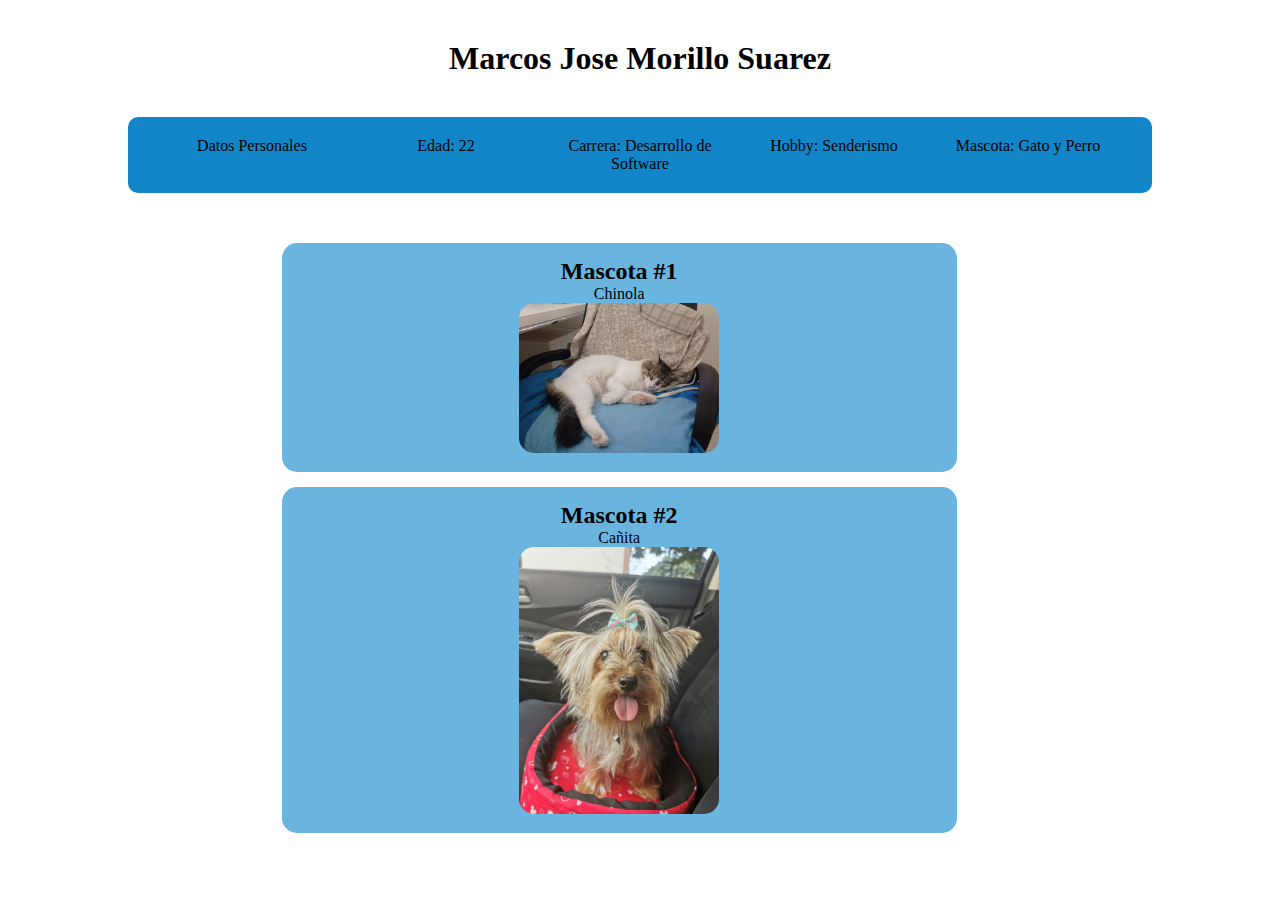
==== index.html @ 93fa3a71 "init proyect" ====
<!DOCTYPE html>
<html>
<head>
    <meta charset="utf-8">
    <meta name="viewport" content="width=device-width, initial-scale=1">
    <title>Pagina sencilla</title>
    <link rel="stylesheet" type="text/css" href="style.css">
</head>
<body>

    <div class="titulo">
        <h1>Marcos Jose Morillo Suarez</h1>
    </div>

    <nav>
        <ul>
            <li><a href="">Datos Personales</a></li>
            <li><a href="">Edad: 22</a></li>
            <li><a href="">Carrera: Desarrollo de Software</a></li>
            <li><a href="">Hobby: Senderismo</a></li>
            <li><a href="">Mascota: Gato y Perro</a></li>
        </ul>
    </nav>

    <div class="contenido">
        <div class="articulo">
            <div>
                <h2>Mascota #1</h2>
                <p>Chinola</p>
                <img src="images/canita.jpg" alt="Canita"/>
            </div>
            <div>
                <h2>Mascota #2</h2>
                <p>Cañita</p>
                <img src="images/nola.jpg" alt="Nola"/>         
            </div>
        </div>
    </div>
</body>
</html>
---- style.css ----
* {
	padding: 0;
	margin: 0;
	font-family: century gothic;
	color: black;
	text-decoration: none;
	text-align: center;
    
}
.titulo {
	padding: 40px;
}

nav ul {
	width: 80%;
	margin: auto;
	border-radius: 10px;
	list-style-type: none;
	background-color: #1286c9;
}
nav li {
	display: inline-flex;
}
nav a {
	padding: 20px;
	width: 150px;
}
nav ul a:hover {
	background-color: rgb(168, 219, 228)
}

.contenido {
	display: flex;
	width: 80%;
	margin: auto;
	margin-top: 50px;
}
.contenido .articulo {
	width: 70%;
	margin: auto;
}
.contenido .articulo div {
	width: 90%;
	padding: 15px;
	background-color: #69b5e0;
	border-radius: 15px;
	margin-bottom: 15px;
}
.contenido .articulo img {
	width: 200px;
	border-radius: 15px;
}
.contenido .secundario {
	width: 30%;
}
.contenido .secundario p {
	background-color: #0a476b;
	border-radius: 15px;
	padding: 20px;
	height: 700px;
}

.piedepagina {
	background-color: #0a476b;
	margin-top: 100px;
}
.piedepagina p {
	padding: 100px;
}
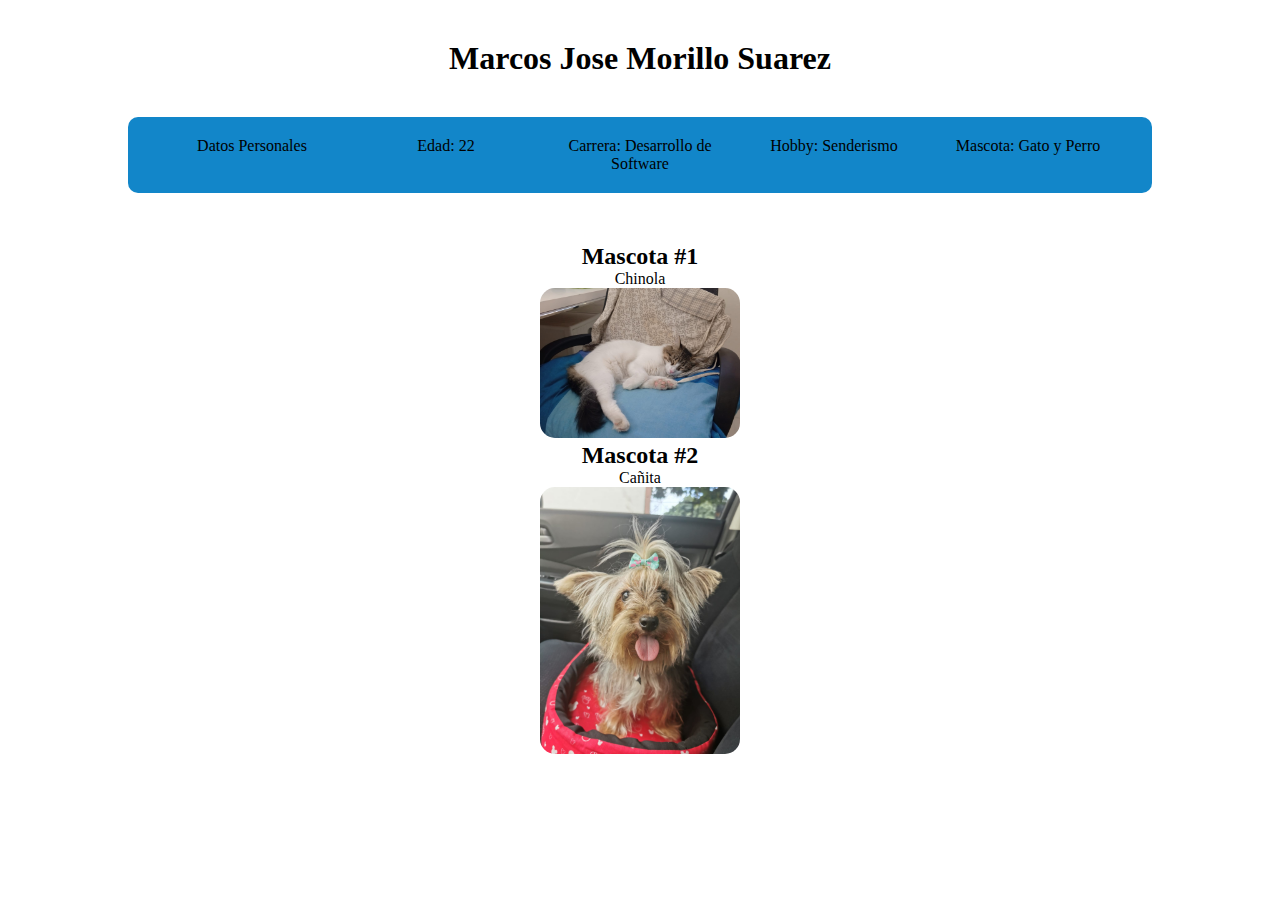
==== commit 8794387b: "Mejorar CSS" ====
--- a/index.html
+++ b/index.html
@@ -1,40 +1,39 @@
 <!DOCTYPE html>
-<html>
+<html lang="es">
 <head>
-    <meta charset="utf-8">
-    <meta name="viewport" content="width=device-width, initial-scale=1">
-    <title>Pagina sencilla</title>
-    <link rel="stylesheet" type="text/css" href="style.css">
+    <meta charset="UTF-8">
+    <meta name="viewport" content="width=device-width, initial-scale=1.0">
+    <title>Página Sencilla</title>
+    <link rel="stylesheet" href="style.css">
 </head>
 <body>
-
-    <div class="titulo">
+    <header class="titulo">
         <h1>Marcos Jose Morillo Suarez</h1>
-    </div>
+    </header>
 
     <nav>
         <ul>
-            <li><a href="">Datos Personales</a></li>
-            <li><a href="">Edad: 22</a></li>
-            <li><a href="">Carrera: Desarrollo de Software</a></li>
-            <li><a href="">Hobby: Senderismo</a></li>
-            <li><a href="">Mascota: Gato y Perro</a></li>
+            <li><a href="#">Datos Personales</a></li>
+            <li><a href="#">Edad: 22</a></li>
+            <li><a href="#">Carrera: Desarrollo de Software</a></li>
+            <li><a href="#">Hobby: Senderismo</a></li>
+            <li><a href="#">Mascota: Gato y Perro</a></li>
         </ul>
     </nav>
 
-    <div class="contenido">
-        <div class="articulo">
-            <div>
+    <main class="contenido">
+        <section class="articulo">
+            <article>
                 <h2>Mascota #1</h2>
                 <p>Chinola</p>
-                <img src="images/canita.jpg" alt="Canita"/>
-            </div>
-            <div>
+                <img src="images/canita.jpg" alt="Imagen de Chinola">
+            </article>
+            <article>
                 <h2>Mascota #2</h2>
                 <p>Cañita</p>
-                <img src="images/nola.jpg" alt="Nola"/>         
-            </div>
-        </div>
-    </div>
+                <img src="images/nola.jpg" alt="Imagen de Cañita">
+            </article>
+        </section>
+    </main>
 </body>
 </html>
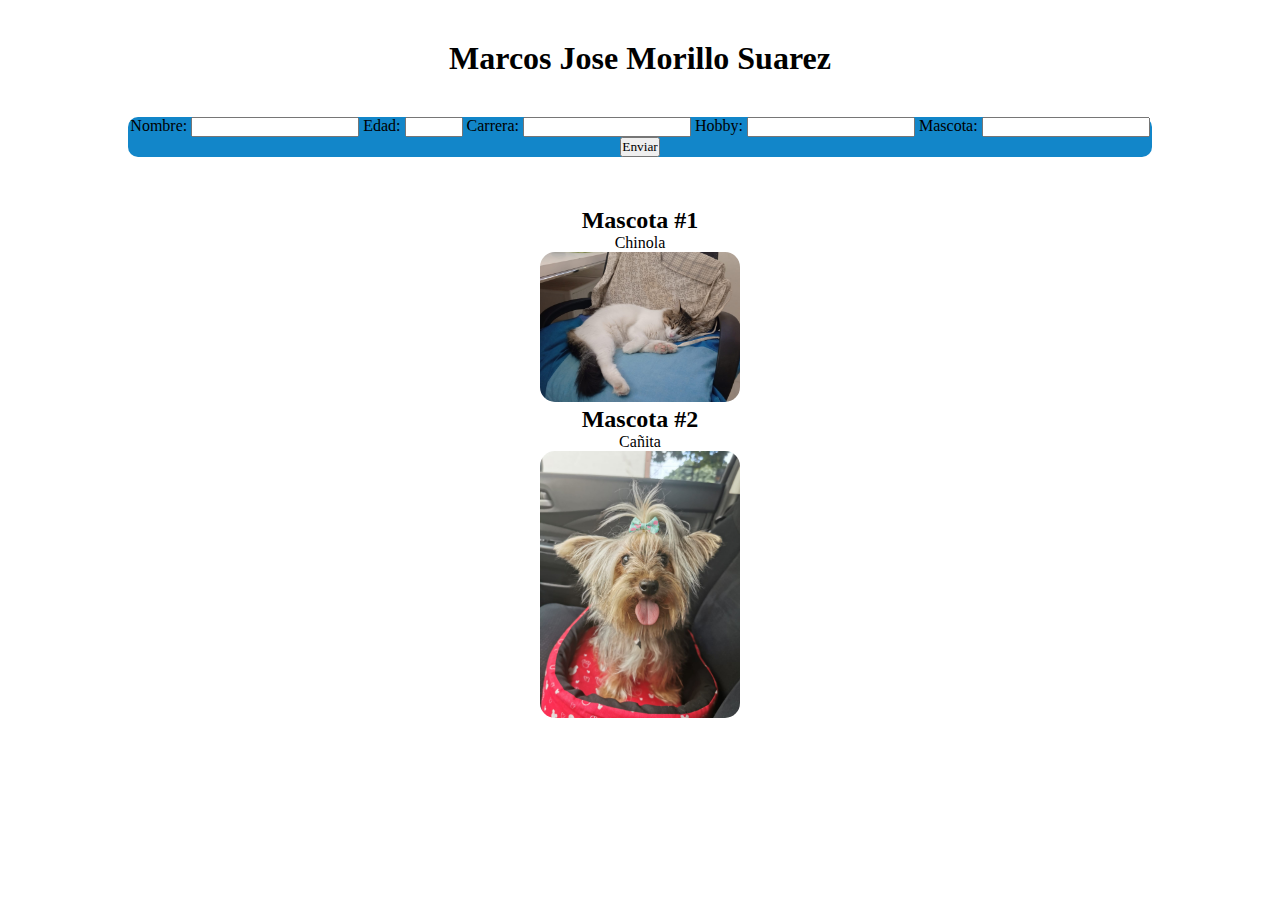
==== commit 98055ede: "Agregando validacines" ====
--- a/index.html
+++ b/index.html
@@ -13,11 +13,25 @@
 
     <nav>
         <ul>
-            <li><a href="#">Datos Personales</a></li>
-            <li><a href="#">Edad: 22</a></li>
-            <li><a href="#">Carrera: Desarrollo de Software</a></li>
-            <li><a href="#">Hobby: Senderismo</a></li>
-            <li><a href="#">Mascota: Gato y Perro</a></li>
+            <!-- Agregar validaciones de formulario -->
+            <form id="datos-personales" action="#" method="post">
+                <label for="nombre">Nombre:</label>
+                <input type="text" id="nombre" name="nombre" required>
+                
+                <label for="edad">Edad:</label>
+                <input type="number" id="edad" name="edad" min="1" max="100" required>
+                
+                <label for="carrera">Carrera:</label>
+                <input type="text" id="carrera" name="carrera" required>
+                
+                <label for="hobby">Hobby:</label>
+                <input type="text" id="hobby" name="hobby">
+                
+                <label for="mascota">Mascota:</label>
+                <input type="text" id="mascota" name="mascota">
+                
+                <input type="submit" value="Enviar">
+            </form>
         </ul>
     </nav>
 
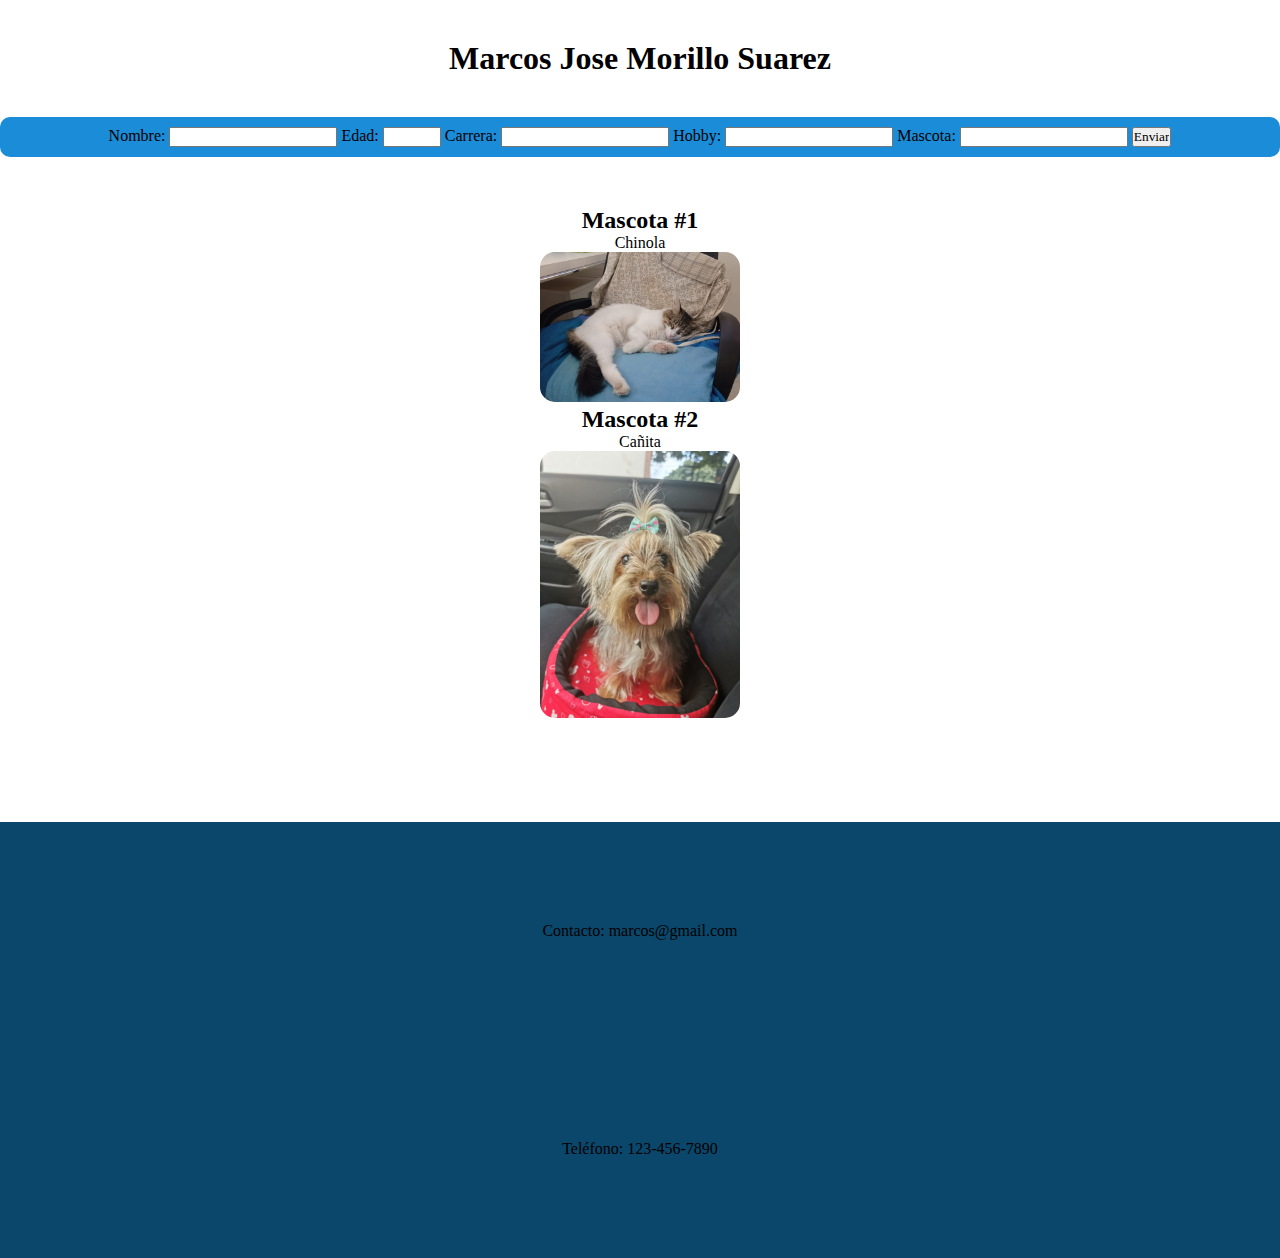
==== commit 6d71a648: "Agregar un pie de página con información de contacto" ====
--- a/index.html
+++ b/index.html
@@ -50,4 +50,10 @@
         </section>
     </main>
 </body>
+
+<footer class="piedepagina">
+    <p>Contacto: marcos@gmail.com</p>
+    <p>Teléfono: 123-456-7890</p>
+</footer>
+
 </html>
--- a/style.css
+++ b/style.css
@@ -12,22 +12,22 @@
 }
 
 nav ul {
-	width: 80%;
-	margin: auto;
-	border-radius: 10px;
-	list-style-type: none;
-	background-color: #1286c9;
+    display: flex;
+    justify-content: space-around;
+    padding: 10px;
+    background-color: #1a8cd8;
+    border-radius: 10px;
 }
 nav li {
-	display: inline-flex;
+    margin: 0 10px;
 }
 nav a {
-	padding: 20px;
-	width: 150px;
+    display: block;
+    padding: 15px 20px;
+    color: white;
+    font-weight: bold;
 }
-nav ul a:hover {
-	background-color: rgb(168, 219, 228)
-}
+
 
 .contenido {
 	display: flex;
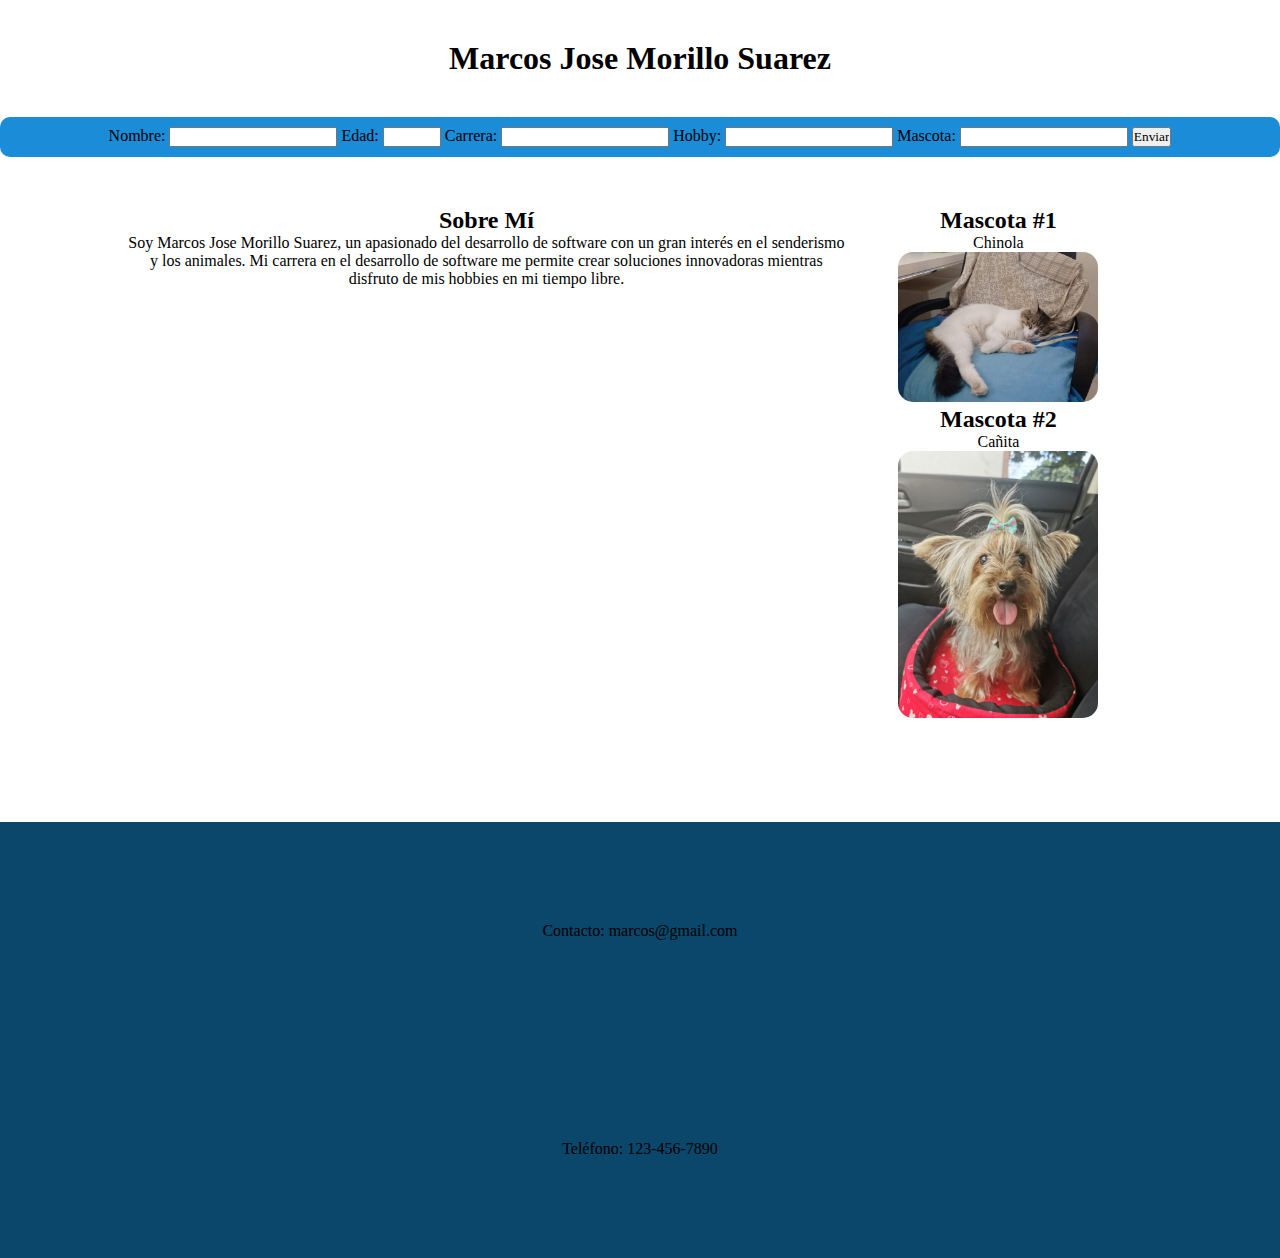
==== commit 76cd4f6e: "Agregar sección 'Sobre Mí' con información personal" ====
--- a/index.html
+++ b/index.html
@@ -1,11 +1,13 @@
 <!DOCTYPE html>
 <html lang="es">
-<head>
-    <meta charset="UTF-8">
-    <meta name="viewport" content="width=device-width, initial-scale=1.0">
-    <title>Página Sencilla</title>
-    <link rel="stylesheet" href="style.css">
-</head>
+    <head>
+        <meta charset="UTF-8">
+        <meta name="viewport" content="width=device-width, initial-scale=1.0">
+        <title>Página Sencilla</title>
+        <link rel="stylesheet" href="style.css">
+        <link rel="icon" href="images/favicon.ico" type="image/x-icon">
+    </head>
+    
 <body>
     <header class="titulo">
         <h1>Marcos Jose Morillo Suarez</h1>
@@ -36,6 +38,12 @@
     </nav>
 
     <main class="contenido">
+
+        <section class="sobre-mi">
+            <h2>Sobre Mí</h2>
+            <p>Soy Marcos Jose Morillo Suarez, un apasionado del desarrollo de software con un gran interés en el senderismo y los animales. Mi carrera en el desarrollo de software me permite crear soluciones innovadoras mientras disfruto de mis hobbies en mi tiempo libre.</p>
+        </section>
+        
         <section class="articulo">
             <article>
                 <h2>Mascota #1</h2>
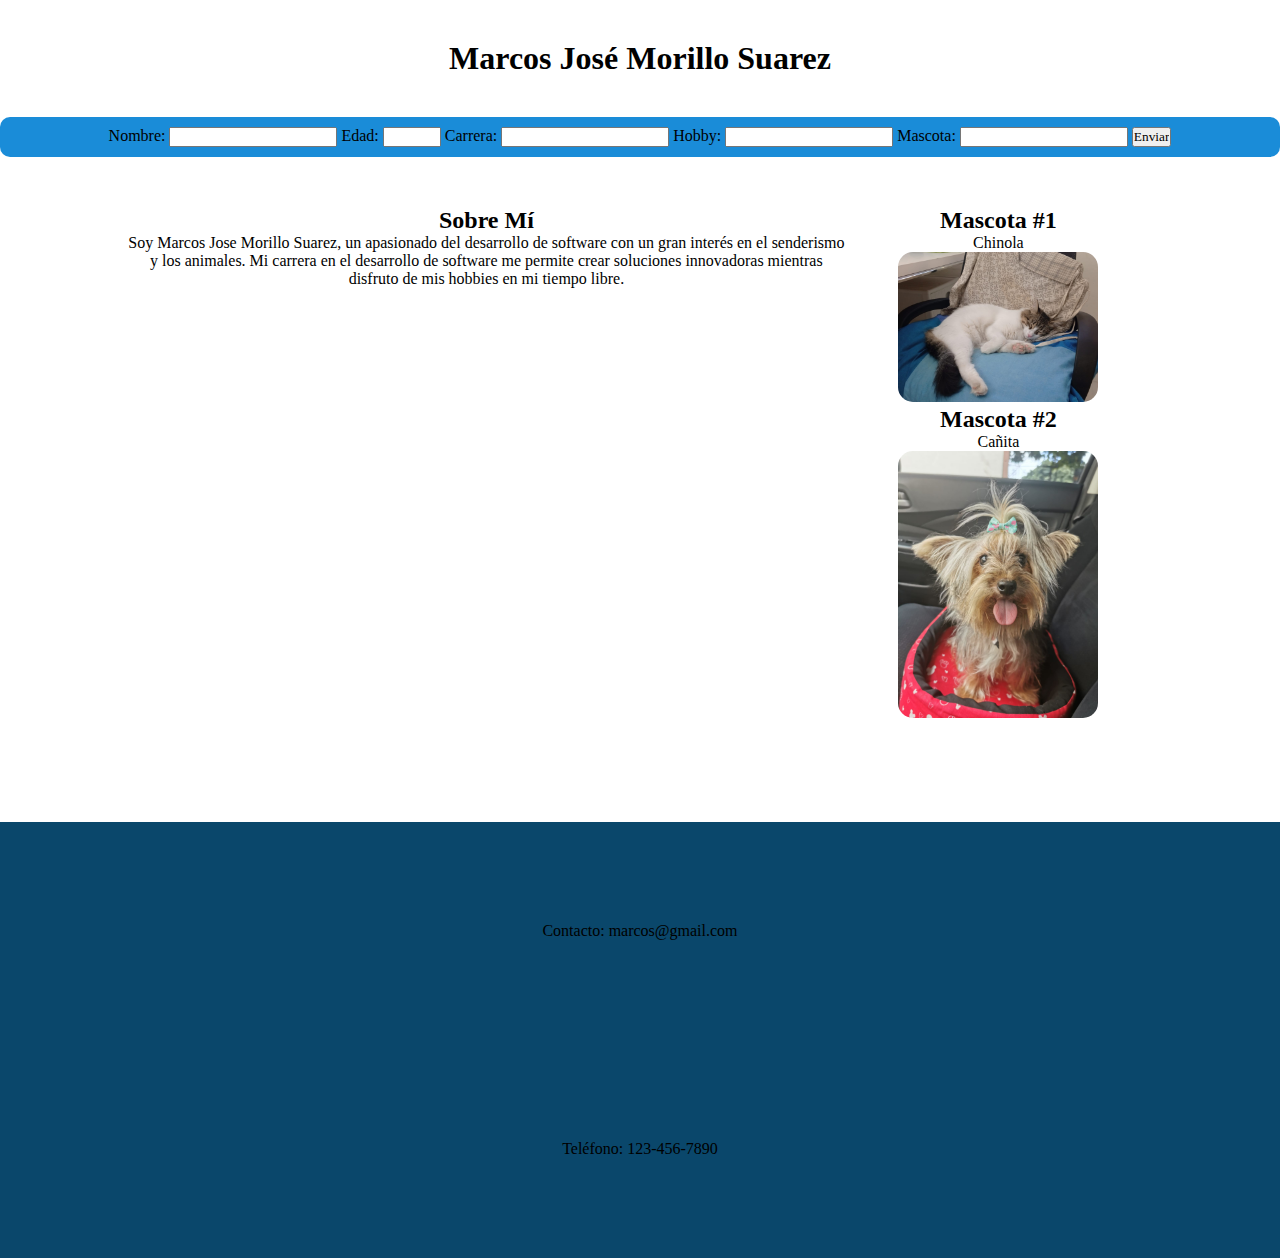
==== commit 4706a9b2: "Arreglando error de gramatica" ====
--- a/index.html
+++ b/index.html
@@ -10,7 +10,7 @@
     
 <body>
     <header class="titulo">
-        <h1>Marcos Jose Morillo Suarez</h1>
+        <h1>Marcos José Morillo Suarez</h1>
     </header>
 
     <nav>
